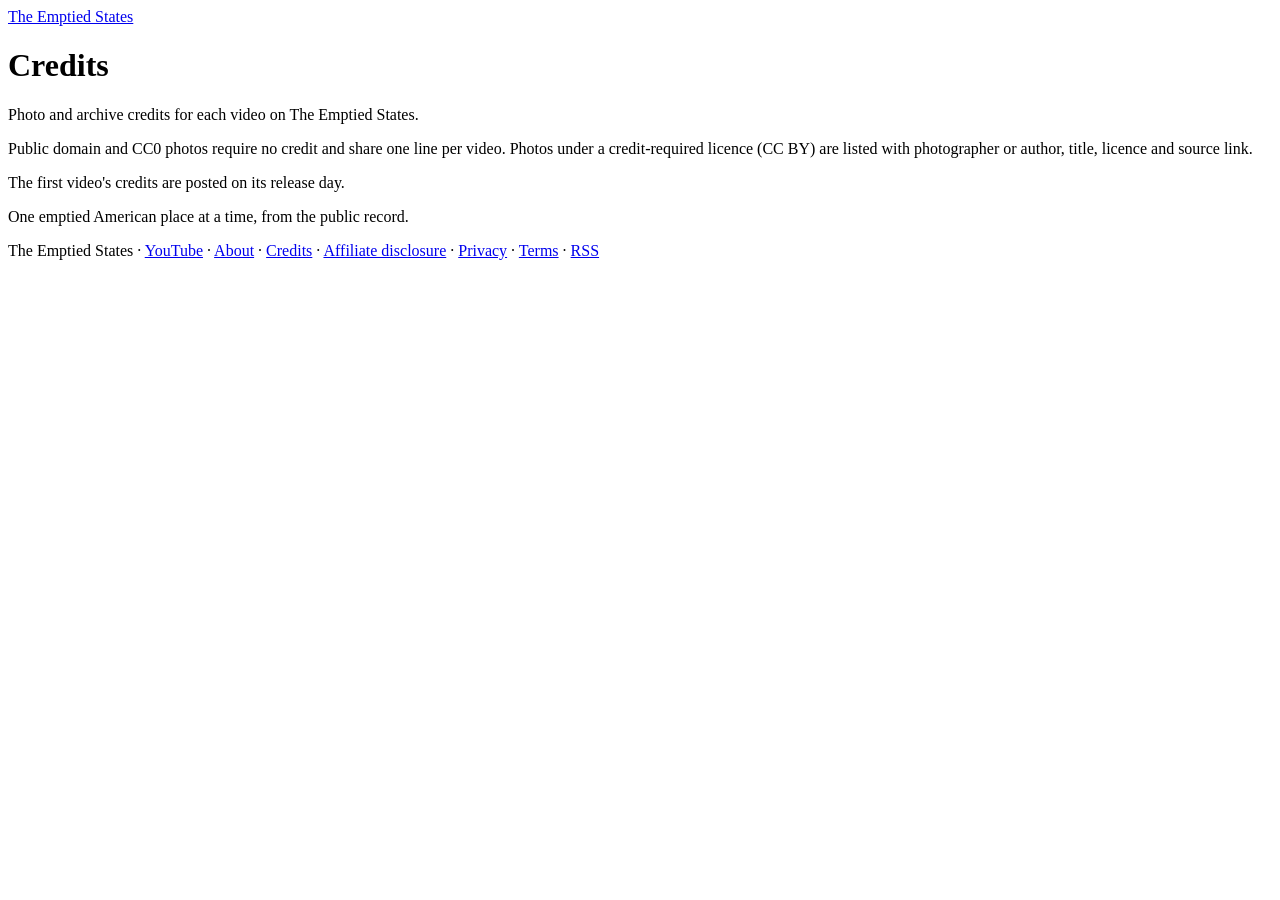
==== credits/index.html @ 9824c1d3 "Launch theemptiedstates.visionmediachannels.com" ====
<!doctype html>
<html lang="en">
<head>
<meta charset="utf-8">
<meta name="viewport" content="width=device-width, initial-scale=1">
<title>Credits · The Emptied States</title>
<meta name="description" content="Image and source credits for The Emptied States videos.">
<link rel="canonical" href="https://theemptiedstates.visionmediachannels.com/credits/">
<meta property="og:site_name" content="The Emptied States">
<meta property="og:type" content="website">
<meta property="og:title" content="Credits · The Emptied States">
<meta property="og:description" content="Image and source credits for The Emptied States videos.">
<meta property="og:url" content="https://theemptiedstates.visionmediachannels.com/credits/">
<meta property="og:image" content="https://theemptiedstates.visionmediachannels.com/images/site-header.png">
<meta name="twitter:card" content="summary_large_image">
<link rel="alternate" type="application/rss+xml" title="The Emptied States" href="https://theemptiedstates.visionmediachannels.com/feed.xml">
<link rel="icon" type="image/png" sizes="32x32" href="https://theemptiedstates.visionmediachannels.com/favicon-32.png">
<link rel="icon" type="image/png" sizes="512x512" href="https://theemptiedstates.visionmediachannels.com/favicon-512.png">
<link rel="preconnect" href="https://fonts.googleapis.com">
<link rel="preconnect" href="https://fonts.gstatic.com" crossorigin>
<link rel="stylesheet" href="https://fonts.googleapis.com/css2?family=Libre+Baskerville:wght@400;700&amp;family=Public+Sans:wght@400;700&amp;display=swap">
<link rel="stylesheet" href="https://theemptiedstates.visionmediachannels.com/style.css">

</head>
<body>
<header class="site"><a href="https://theemptiedstates.visionmediachannels.com/">The Emptied States</a></header>
<main>
<h1>Credits</h1><p class="lede">Photo and archive credits for each video on The Emptied States.</p><p>Public domain and CC0 photos require no credit and share one line per video. Photos under a credit-required licence (CC BY) are listed with photographer or author, title, licence and source link.</p><p class="meta">The first video's credits are posted on its release day.</p>
</main>
<footer><p>One emptied American place at a time, from the public record.</p><p>The Emptied States · <a href="https://www.youtube.com/@theemptiedstates">YouTube</a> · <a href="https://theemptiedstates.visionmediachannels.com/about/">About</a> · <a href="https://theemptiedstates.visionmediachannels.com/credits/">Credits</a> · <a href="https://theemptiedstates.visionmediachannels.com/affiliate-disclosure/">Affiliate disclosure</a> · <a href="https://theemptiedstates.visionmediachannels.com/privacy/">Privacy</a> · <a href="https://theemptiedstates.visionmediachannels.com/terms/">Terms</a> · <a href="https://theemptiedstates.visionmediachannels.com/feed.xml">RSS</a></p></footer>
</body>
</html>
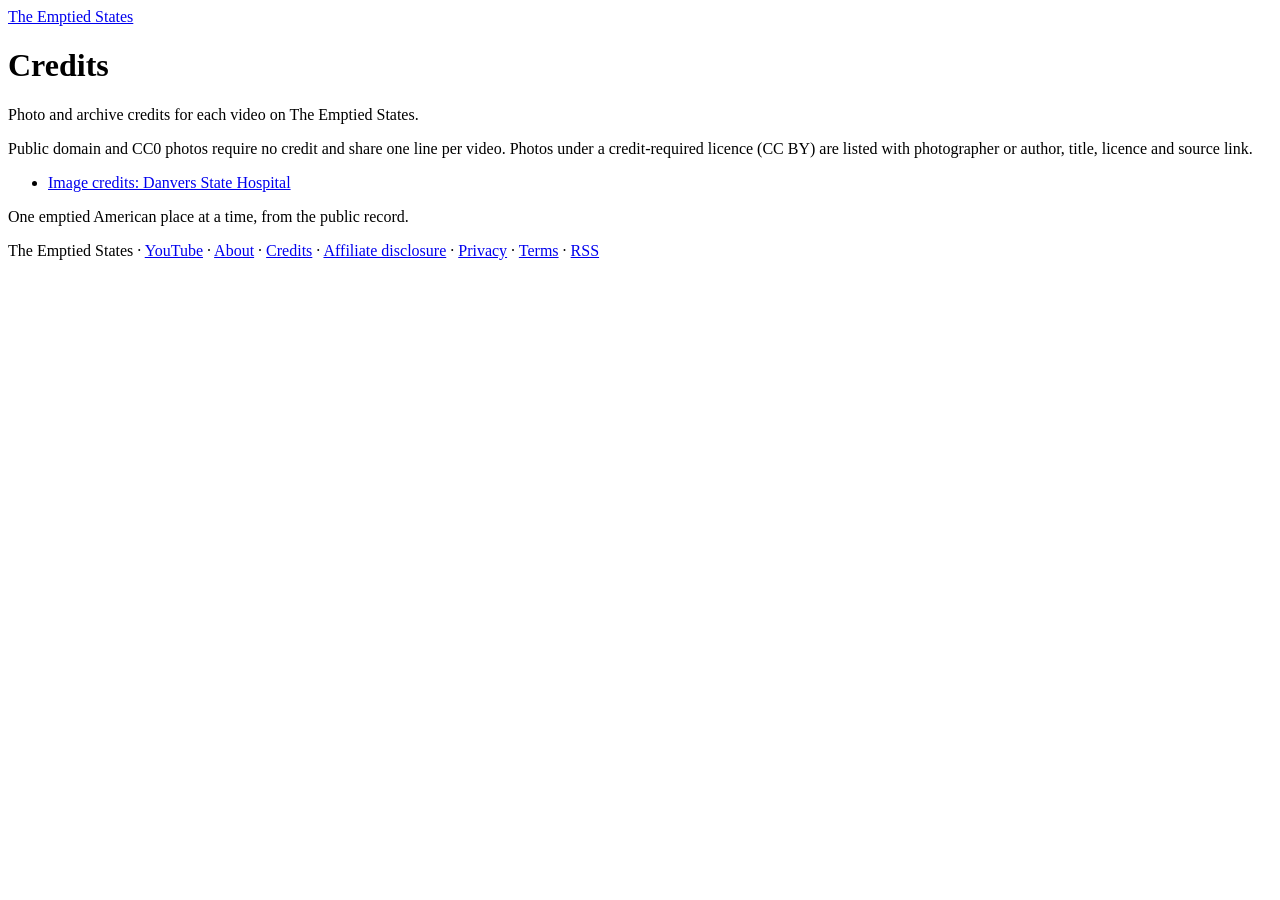
==== commit c216cc4c: "Add credits-003 photo credits page Co-Authored-By: Claude Opus 5.5 <noreply@anthropic.com>" ====
--- a/credits/index.html
+++ b/credits/index.html
@@ -25,7 +25,7 @@
 <body>
 <header class="site"><a href="https://theemptiedstates.visionmediachannels.com/">The Emptied States</a></header>
 <main>
-<h1>Credits</h1><p class="lede">Photo and archive credits for each video on The Emptied States.</p><p>Public domain and CC0 photos require no credit and share one line per video. Photos under a credit-required licence (CC BY) are listed with photographer or author, title, licence and source link.</p><p class="meta">The first video's credits are posted on its release day.</p>
+<h1>Credits</h1><p class="lede">Photo and archive credits for each video on The Emptied States.</p><p>Public domain and CC0 photos require no credit and share one line per video. Photos under a credit-required licence (CC BY) are listed with photographer or author, title, licence and source link.</p><ul class="posts"><li><a href="https://theemptiedstates.visionmediachannels.com/credits-003/">Image credits: Danvers State Hospital</a></li></ul>
 </main>
 <footer><p>One emptied American place at a time, from the public record.</p><p>The Emptied States · <a href="https://www.youtube.com/@theemptiedstates">YouTube</a> · <a href="https://theemptiedstates.visionmediachannels.com/about/">About</a> · <a href="https://theemptiedstates.visionmediachannels.com/credits/">Credits</a> · <a href="https://theemptiedstates.visionmediachannels.com/affiliate-disclosure/">Affiliate disclosure</a> · <a href="https://theemptiedstates.visionmediachannels.com/privacy/">Privacy</a> · <a href="https://theemptiedstates.visionmediachannels.com/terms/">Terms</a> · <a href="https://theemptiedstates.visionmediachannels.com/feed.xml">RSS</a></p></footer>
 </body>
